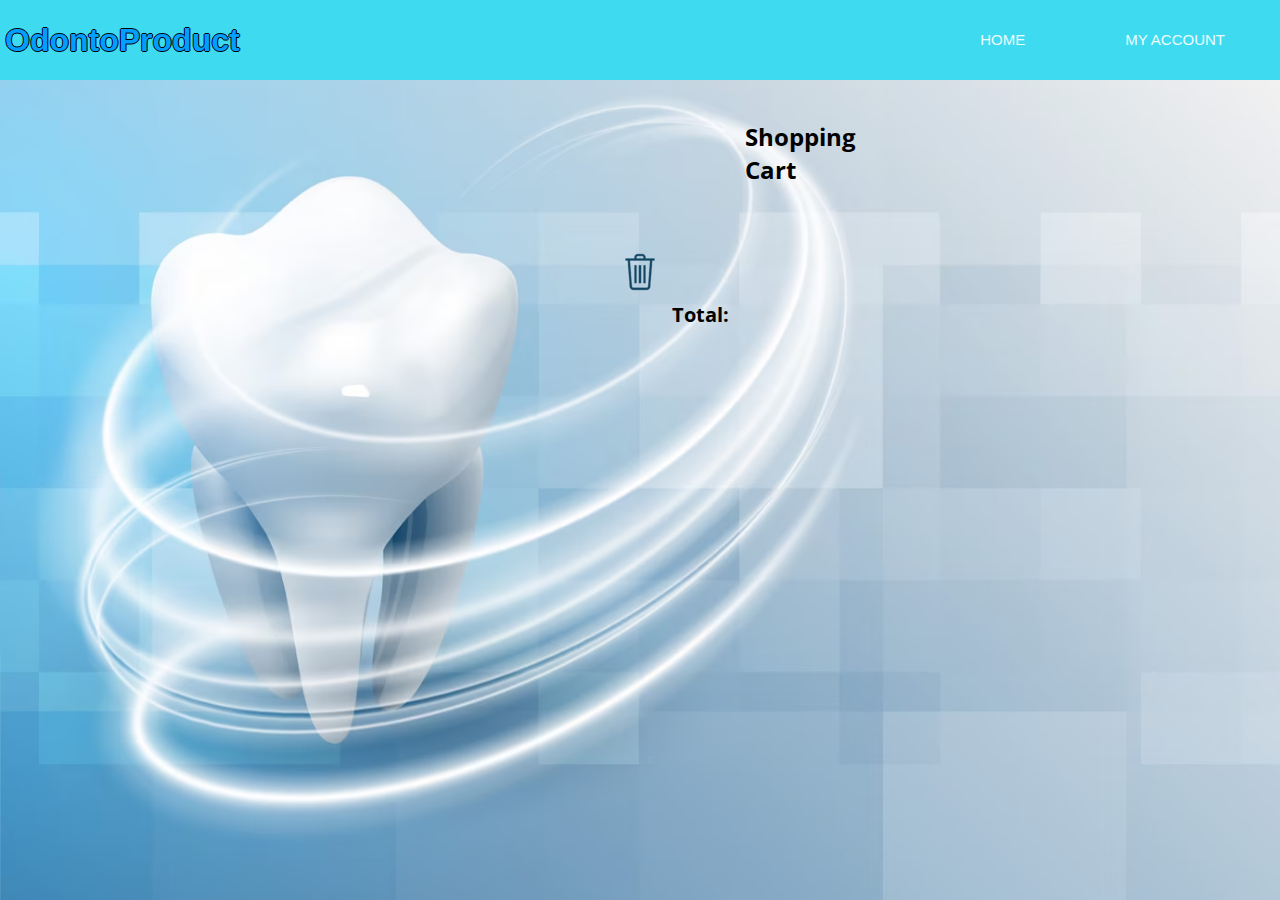
==== cart.html @ 916ba416 "add background and cart images" ====
<!DOCTYPE html>
<html lang="en">
  <head>
    <meta charset="UTF-8" />
    <meta name="viewport" content="width=device-width, initial-scale=1.0" />
    <link rel="shortcut icon" href="./img/icon-teeth.png" />
    <link rel="stylesheet" href="./styles/index.css" />
    <link rel="stylesheet" href="./styles/cart.css" />
    <title>OdontoProduct</title>
  </head>
  <body>
    <nav>
      <div class="nav__container">
        <!-- nav header -->
        <div class="nav__header">
          <a href="" class="nav__logo">OdontoProduct </a>
        </div>

        <!-- links -->
        <ul class="links">
          <li><a href="./index.html" class="links-li">Home</a></li>
          <li><a href="./login.html" class="links-li">My Account</a></li>
        </ul>
      </div>
    </nav>

    <section>
      <div class="cart">
        <div class="cart__title">
          <h2>Shopping Cart</h2>
        </div>

        <div class="cart__items">
          <div class="cart__item">
            <div class="cart__item-details">
              <img src="" class="cart__img" />
              <div class="selector-cant"></div>
              <span class="cart__item-title"></span>
              <div class="cart__price"></div>
              <img src="./img/basket.png" class="cart__remove" />
            </div>
          </div>
        </div>

        <div class="cart__price" id="cart-price">
          <div class="cart__total">
            <h2 class="total__title">Total:</h2>
            <span class="total__pay"></span>
          </div>

          <div class="count-products">
            <span id="contador-productos"></span>
          </div>
        </div>
      </div>
    </section>
    <script src="./cart.js"></script>
  </body>
</html>
---- styles/index.css ----
@import url("https://fonts.googleapis.com/css2?family=Open+Sans:wght@300;400;600&display=swap");

* {
  margin: 0;
  padding: 0;
  box-sizing: border-box;
  font-family: "Open Sans", sans-serif;
}

body {
  background-image: url("../img/fondo-login.avif");
  background-repeat: no-repeat;
  background-size: cover;
}

/* nav */

nav {
  background-color: #3edbf0;
  color: #c0fefc;
}

.nav__container {
  margin: auto;
  display: flex;
  align-items: center;
  justify-content: space-between;
  padding: 0 5px;
}

.links {
  display: flex;
  padding: 0;
  list-style-type: none;
}

.links-li {
  color: #ecfcff;
  text-decoration: none;
  font-family: sans-serif;
  padding: 0px 40px;
  font-size: 15px;
  margin: 0 10px;
  line-height: 80px;
  text-transform: uppercase;
  width: max-content;
}

.nav__toggle {
  width: 20px;
  display: flex;
}

.nav__logo {
  font-size: 200%;
  color: #009eff;
  font-family: sans-serif;
  text-decoration: none;
  font-weight: bold;
  text-shadow: 1px 0px 0px black, 0px 1px 0px black, -1px 0px 0px black,
    0px -1px 0px black;
}
.rotate {
  transform: rotate(180deg);
}

.show-links {
  height: 10rem;
  /* al hacer click en el boton  */
}

#cart-li {
  display: flex;
  align-items: center;
  gap: 10px;
}

/* SECTION */
.item__image {
  height: 250px;
  width: 250px;
  object-fit: cover;
}

.section__container {
  padding: 10px;
  margin: auto;
  display: flex;
  flex-wrap: wrap;
  justify-content: space-between;
}

.item {
  display: flex;
  margin: 20px;
  padding: 20px;
  border: 1px solid black;
  flex-direction: column;
  justify-content: space-between;
  text-align: center;
  background-color: #c0edf3;
}

.item__title {
  margin: 20px;
}

.item__price {
  margin: 20px;
}
---- styles/cart.css ----
body {
  background-image: url("../img/fondo-login.avif");
  background-repeat: no-repeat;
  background-size: cover;
}
.cart__items {
  display: flex;
  justify-content: center;
}

.cart__title {
  display: flex;
  justify-content: center;
  margin: 40px 800px;
  background-color: aliceblue;
}

.cart__image {
  height: 250px;
  width: 250px;
  object-fit: cover;
}

.cart__price {
  display: flex;
  flex-direction: column;
  align-items: center;
  justify-content: center;
}

#cart-price {
  background-color: aliceblue;
  margin: auto 700px;
}

.total__title {
  display: flex;
  justify-content: center;
  font-size: 20px;
}
.count-products {
  display: flex;
  justify-content: center;
  align-items: baseline;
}
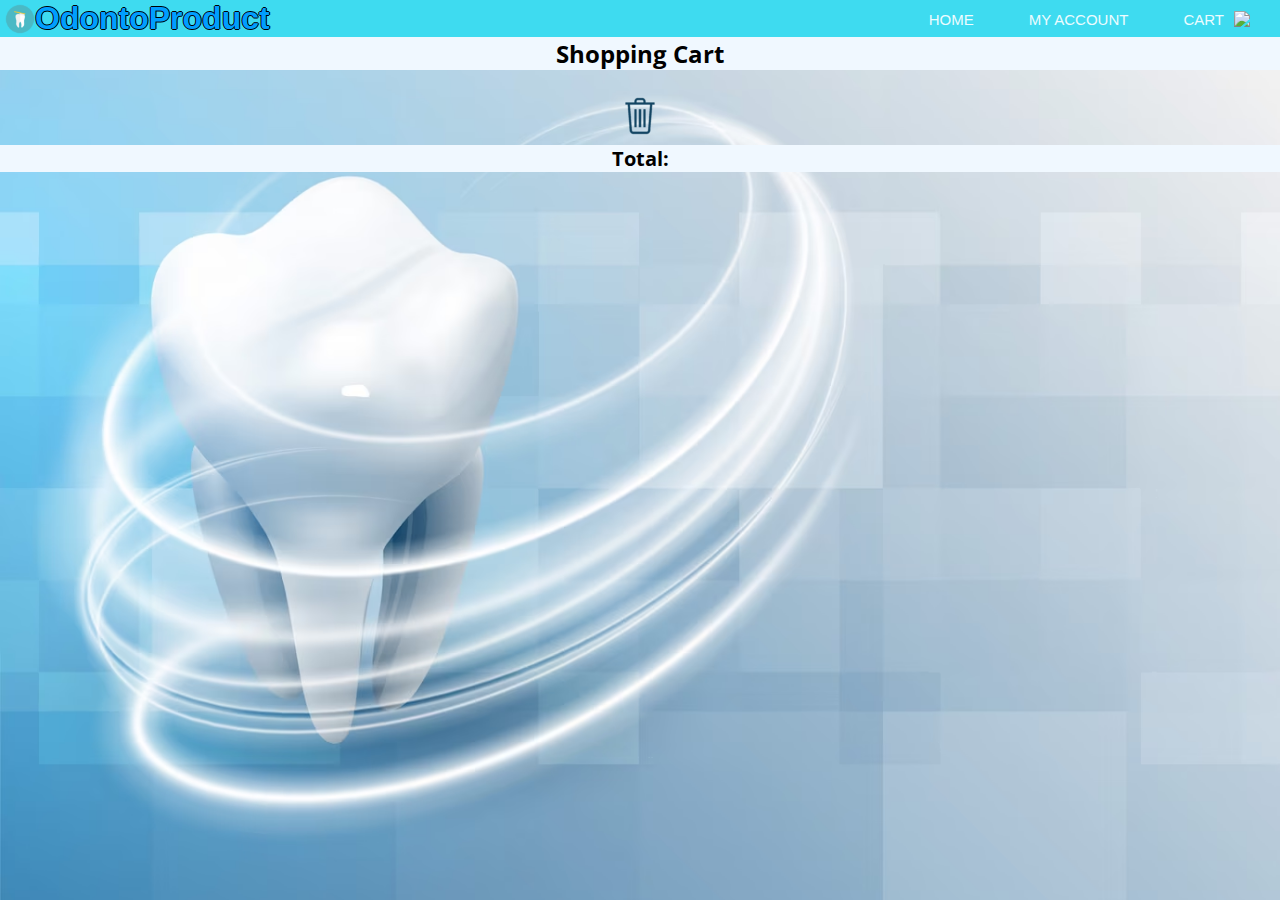
==== commit 008ec8ee: "add logo and hover" ====
--- a/cart.html
+++ b/cart.html
@@ -13,6 +13,12 @@
       <div class="nav__container">
         <!-- nav header -->
         <div class="nav__header">
+          <img
+            src="./img/icon-teeth.png"
+            alt=""
+            class="nav__logo"
+            id="img__logo"
+          />
           <a href="" class="nav__logo">OdontoProduct </a>
         </div>
 
@@ -20,6 +26,11 @@
         <ul class="links">
           <li><a href="./index.html" class="links-li">Home</a></li>
           <li><a href="./login.html" class="links-li">My Account</a></li>
+          <li>
+            <a href="./cart.html" class="links-li" id="cart-li"
+              >Cart<img src=./img/cart.png class="cart"></a
+            >
+          </li>
         </ul>
       </div>
     </nav>
--- a/styles/index.css
+++ b/styles/index.css
@@ -21,7 +21,6 @@
 }
 
 .nav__container {
-  margin: auto;
   display: flex;
   align-items: center;
   justify-content: space-between;
@@ -30,20 +29,20 @@
 
 .links {
   display: flex;
+  gap: 5px;
   padding: 0;
   list-style-type: none;
+  align-items: baseline;
 }
 
 .links-li {
   color: #ecfcff;
   text-decoration: none;
   font-family: sans-serif;
-  padding: 0px 40px;
+  padding: 0px 25px;
   font-size: 15px;
-  margin: 0 10px;
-  line-height: 80px;
+  /* line-height: 80px; */
   text-transform: uppercase;
-  width: max-content;
 }
 
 .nav__toggle {
@@ -51,6 +50,16 @@
   display: flex;
 }
 
+.nav__header {
+  display: flex;
+  align-items: center;
+}
+
+#img__logo {
+  height: 30px;
+  width: 30px;
+  object-fit: cover;
+}
 .nav__logo {
   font-size: 200%;
   color: #009eff;
@@ -94,11 +103,13 @@
   display: flex;
   margin: 20px;
   padding: 20px;
-  border: 1px solid black;
+  border: 1px solid #009eff;
   flex-direction: column;
   justify-content: space-between;
   text-align: center;
   background-color: #c0edf3;
+  border-radius: 7px;
+  font-size: 15px;
 }
 
 .item__title {
@@ -108,3 +119,28 @@
 .item__price {
   margin: 20px;
 }
+
+.item__button {
+  top: 50%;
+  background-color: #009eff;
+  color: #fff;
+  border: none;
+  border-radius: 10px;
+  padding: 15px;
+  min-height: 30px;
+  min-width: 120px;
+}
+
+.item__button:hover {
+  background-color: #3edbf0;
+  transition: 0.7s;
+  box-shadow: 0 0 0 1px blue;
+  outline-color: transparent;
+  outline-style: solid;
+  color: #ecfcff;
+}
+.item__button:active {
+  background-color: blue;
+  box-shadow: 0 5px blue;
+  transform: translateY(4px);
+}
--- a/styles/cart.css
+++ b/styles/cart.css
@@ -2,6 +2,12 @@
   background-image: url("../img/fondo-login.avif");
   background-repeat: no-repeat;
   background-size: cover;
+}
+
+.cart {
+  display: flex;
+  justify-content: center;
+  flex-direction: column;
 }
 .cart__items {
   display: flex;
@@ -11,7 +17,6 @@
 .cart__title {
   display: flex;
   justify-content: center;
-  margin: 40px 800px;
   background-color: aliceblue;
 }
 
@@ -30,7 +35,6 @@
 
 #cart-price {
   background-color: aliceblue;
-  margin: auto 700px;
 }
 
 .total__title {
